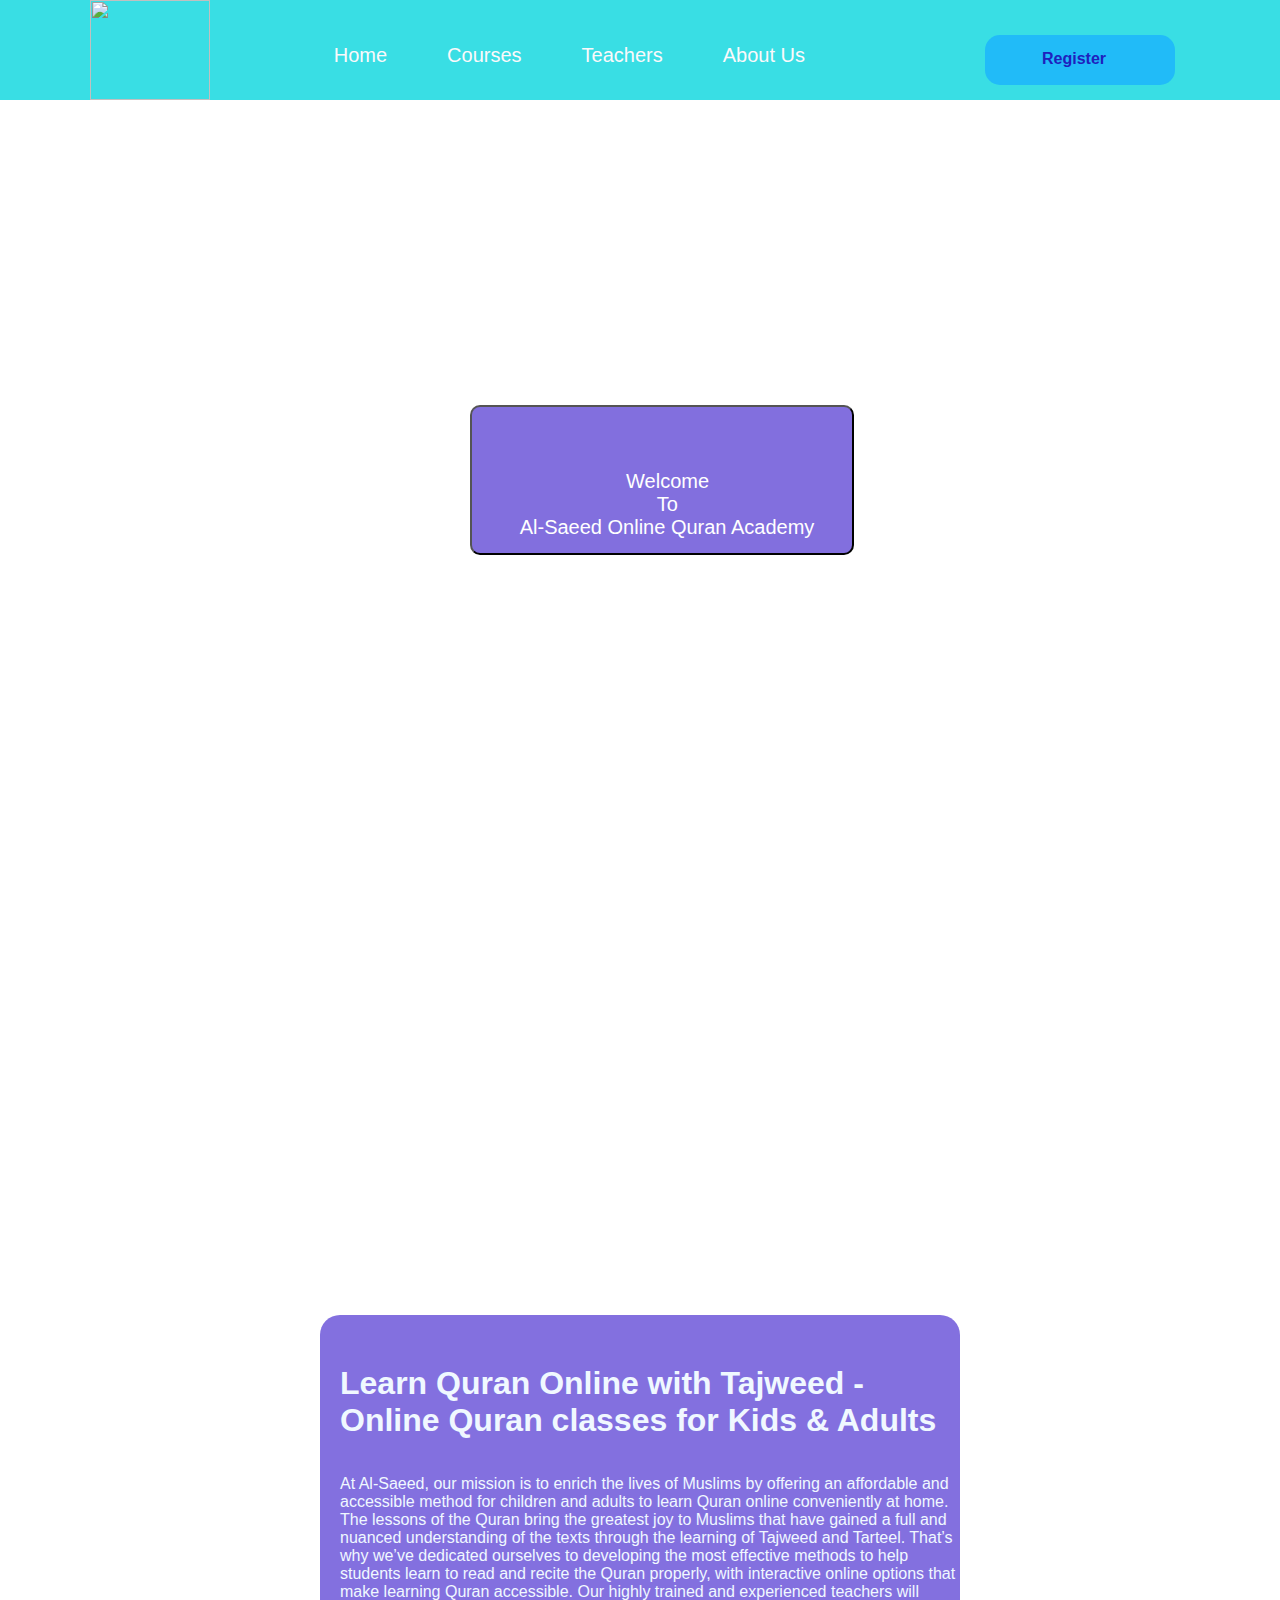
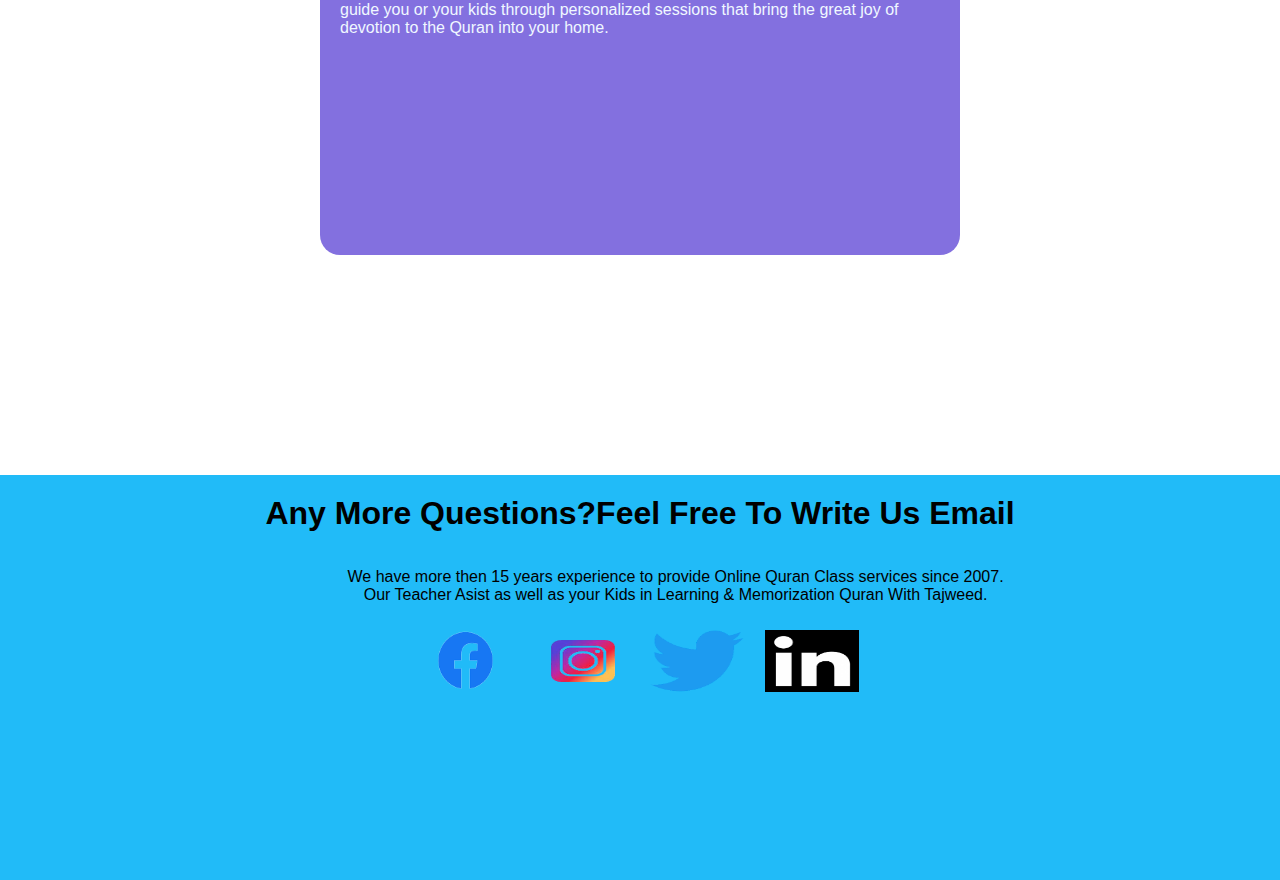
==== Index.html @ 219e6fc1 "Add files via upload" ====
<!DOCTYPE html>
<html lang="en">
<head>
    <meta charset="UTF-8">
    <meta http-equiv="X-UA-Compatible" content="IE=edge">
    <meta name="viewport" content="width=device-width, initial-scale=1.0">
    <title>Al-Saeed Online Quran Academy</title>
    <!--Css link-->
    <link rel="stylesheet" href="css.css">
    <!--Css link-->
</head>
<body>
    <!--Navigation Bar-->
    <div class="background1">
    <nav>
            <div class="logo">
                <img src="./images/logo3.png" width="120px" height="100px">
                   <ul>
                       <li><a href="Index.html">Home</a></li>
                       <li><a href="courses.html">Courses</a></li>
                       <li><a href="teachers.html">Teachers</a></li>
                       <li><a href="About us.html">About Us</a></li>
                       <a href="Register.html" class="button1">Register</a>
            </ul>
        </div>
    </nav>  
    <button class="main">
        <pre> 
   Welcome 
   To 
  Al-Saeed Online Quran Academy
         </pre>
    </button>          
    </div>
               
        <!--Navigation Bar Completed-->
                    
        <!--Home content-->
  <section class="Home">
    <div class="content">
        <h1>
            Learn Quran Online with Tajweed - Online Quran classes for Kids & Adults   
        </h1>        
        <br><br>
        At Al-Saeed, our mission is to enrich the lives of Muslims by offering an affordable and accessible method for 
        children and adults to learn Quran online conveniently at home. The lessons of the Quran bring the greatest joy 
        to Muslims that have gained a full and nuanced understanding of the texts through the learning of Tajweed and Tarteel.
        That’s why we’ve dedicated ourselves to developing the most effective methods to help students learn to read and 
        recite the Quran properly, with interactive online options that make learning Quran accessible. Our highly trained
        and experienced teachers will guide you or your kids through personalized sessions that bring the great joy of devotion to the Quran into your home.
     </div>
</section>
 <!--Home Content Completed-->

 <!--footer-->
 <div class="Footer">
             <h1>Any More Questions?Feel Free To Write Us Email</h1>
                <br><br>
                <p>
                <pre>
                We have more then 15 years experience to provide Online Quran Class services since 2007.
                Our Teacher Asist as well as your Kids in Learning & Memorization Quran With Tajweed.
                </pre>
            </p> 
            <div class="social">
                <a href="https://www.facebook.com"><img src="Images/fbb.png" width="120px" ></a>
                <a href="https://www.instagram.com"><img src="Images/insta1.png"></a>
                <a href="https://www.twitter.com"><img src="Images/twiter.png"></a>
                <a href="https://www.linkedin.com"><img src="Images/linkdn.png"></a>
        </div>
 </div>
 <!--Footer-->

</body>
</html>
---- css.css ----
*{
    margin: 0;
    padding: 0;
    font-family: sans-serif;
    box-sizing: border-box;

}
.background1{
    background-image: url(./images/pic21.jpg);
    margin-top: 5px;
    height: 130vh;
    background-position: center;
    background-repeat: no-repeat;
    background-size: cover;

}
/*--Navigation bar--*/
nav{
    position: fixed;
    top: 0;
    left: 0;
    width: 100%;
    height: 100px;
    padding: 0px 90px;
    box-sizing: border-box;
    background-color: #39dee4;
    z-index: 1;
}
nav.logo{
    padding: 10px 20px;
    float: left;
   
}
nav ul{
    list-style: none;
    float: right;
    padding: 15px ;
    padding-left: 50px;
    display: flex;
}
nav ul li a{
    line-height: 80px;
    color: rgb(251, 249, 251);
    padding: 20px 30px;
    text-decoration: none;
    font-size: 20px;
    font-weight: 500;
}
nav ul li a:hover{
    color: rgb(8, 51, 194);
}
.button1{

    background:rgb(33, 187, 248);
    color: rgb(31, 33, 189);
    text-decoration: none;
    border: 2px solid transparent;
    font-weight: bold;
    border-radius: 15px;
    transition: transform .3s;
    height: 50px;
    width: 190px;
    padding-left: 55px;
    padding-top: 13px;
    margin-top: 20px;
    margin-left: 150px;
    
}

.button1:hover{
    transform: scale(1.2);
}
/*--Naviation Bar Completed--*/

/*--Front Page--*/
button.main{
    height: 150px;
    width: 30%;
    border-radius: 10px;
    margin-left: 470px;
    margin-top: 400px;
    position: absolute;
    background-color:rgba(77, 50, 208, 0.7);
    padding-top: 40px;
    color: white;
    font-size: 20px;
    font-weight: 500;
}
/*--Front Page completed--*/

/*--Home--*/
.Home{
    background-image: url(./images/home.jpg);
    height: 100vh;
    background-position: center;
    background-repeat: no-repeat;
    background-size: cover;
}
.content{
    height: 60vh;
    width: 50%;
    padding-top:50px;
    padding-left: 20px;
    margin-left: 320px;
    margin-top: 140px;
    border-radius: 20px;
    background-color:  rgba(78, 51, 209, 0.7);
    color: aliceblue;
    position: absolute;
}
/*--Home Content Completed--*/
/*--courses page--*/
.background2{
    background-image: url(./images/course1.jpg);
    width: 100%;
    height: 120vh;
    background-position: center;
    background-repeat: no-repeat;
    background-size: cover;
 
}
.card{
     width: 400px;
     height: 10px;
     display: inline-block;
     border-radius: 40px;
     padding: 80px 5px;
     padding-right: 10px;
     padding-bottom: 120px;
     box-sizing: border-box;
     cursor: pointer; 
     margin: 110px;
     margin-left: 140px;
     margin-bottom: 0px;
     color: rgb(24, 17, 117);
     background-color: rgba(90, 213, 235, 0.7);
     font-weight: bolder;
     font-size: xx-large;
     font-family: Arial, 'Arial Narrow',  sans-serif;
     text-align: center;

}
.footer1{
    background-color:  #dd9645;
    height: 280px;
    width: 100%;
}
.col{
    padding-left: 60px;
    padding-top: 20PX;
    float: left;
    transition: transform .5s;
}
.col:hover{
    transform: translateY(-10px);
}
/*--courses page completed--*/

/*--Teachers page--*/
.background3{
    background-image: url(./images/quran-book.jpg);
    width: 100%;
    height: 160vh;
    background-position: center;
    background-repeat: no-repeat;
    background-size: cover;
}
.box2{
    height: 40vh;
    width: 100%;
    background-color: #5944d1;
    border-bottom: #000 solid;
}
.arabic1{
    padding-top: 130px;
    padding-left: 800px;
    font-size: larger;
}
.Eng1{
    padding-top: 0px;
    padding-left: 10px;
    font-weight: 400;
    font-size: x-large;
}
.flip-card {
    background-color: transparent;
    width: 350px;
    height: 400px;
    border: 2px solid #0e046e;
    perspective: 1000px; 
    margin-top: 150px;
    margin-left: 15%;
    display: inline-flex;
  }
  
  .flip-card-inner {
    position: relative;
    width: 100%;
    height: 100%;
    text-align: center;
    transition: transform 0.8s;
    transform-style: preserve-3d;
  }
.flip-card:hover .flip-card-inner{
    transform: rotateY(180deg);
}
  
.flip-card-front, .flip-card-back{
    position: absolute;
    width: 100%;
    height: 100%;
    -webkit-backface-visibility: hidden;
}
  
.flip-card-front{
    background-color: rgba(96, 211, 240, 0.6);
    color: black;
    padding-top: 120px;
}

.flip-card-back{
    background-color: rgb(137, 195, 253);
    color: black;
    padding: 30px;
    text-align: justify;
    transform: rotateY(180deg);
}

/*--Teachers page completed--*/

/*--About us page--*/
.box1{
    height: 40vh;
    width: 100%;
    background-color:  #5944d1;;
    border-bottom: #000 solid;
    

}
.arabic{
    padding-top: 130px;
    padding-left: 800px;
    font-weight: 600;
    font-size: x-large;
}
.Eng{
    padding-top: 0px;
    padding-left: 10px;
    font-weight: 400;
    font-size: x-large;
}
#wowslider-container1{
    z-index: -1;
}

.about{
    height: 60vh;
    width: 100%;
    background-color: #dd9645;
}
article{
    width: 34%;
    margin-left: 10%;
    background-color: rgba(55, 37, 17, 0.4);
    color: #000;
    display: block;
    float: left;
    text-align: center;
    padding: 50px ;
    margin-top: 30px;
    height: 300px;
    font-size: 14px;
    border-radius: 40px;
    text-align: justify;
}
/*--About us page completed--*/

/*--Reister form--*/
.background5{
    background-image: url(Images/reg\ pic.png);
    width: 100%;
    height: 120vh;
    margin-top: 70px;
    background-position: center;
    background-repeat: no-repeat;
    background-size: cover;

}  
.form-box{
    width: 400px;
    height: 480px;
    position: absolute;
    margin-left: 500px;
    margin-top: 160px;
    background: rgba(14, 185, 177, 0.2);
    padding: 10px;
    overflow: hidden;
    background-attachment: fixed;
    
}
.button-box{
    width: 220px;
    margin: 35px auto;
    position: relative;
    box-shadow: 0 0 20px 9px #2445ff1f;
    border-radius: 30px;
}
.toggle-btn{
    padding: 10px 30px;
    cursor: pointer;
    background: transparent;
    border: 0;
    outline: none;
    position: relative;
    color: #f2f1f5;
}
#btn{
    top: 0;
    left: 0;
    position: absolute;
    width: 110px;
    height: 100%;
    background: #0a8cf7;
    border-radius: 30px;
    transition: .5s;
}
.input-group-login{
    top: 150px;
    position: absolute;
    width: 280px;
    transition: .5s;
}
.input-group-register{
    top: 120px;
    position: absolute;
    width: 280px;
    transition: .5s;
}
.input-feild{
    width: 100%;
    padding: 10px 0;
    margin: 5px 0;
    border-left: 0;
    border-top: 0;
    border-right: 0;
    border-bottom: 2px solid #210d96;
    outline: none;
    background: rgba(15, 3, 85, 0.6)
}
.submit-btn{
    width: 85%;
    padding: 10px 30px;
    cursor: pointer;
    display: block;
    margin: auto;
    background: #0a8cf7;
    border: 0;
    outline: none;
    border-radius: 30px;
}
.check-box{
    margin: 30px 10px 34px 0;
    
}
span{
    color: #f2f1f5;
    font-size: 12px;
    bottom: 68px;
    position: absolute;
}
#login{
    left: 50px;
}
#login input{
    color:white;
    font-size: 15px;
}
#register input{
    color:white;
    font-size: 15px;
}
#register{
    left: 450px;
}
.Row{
    background-color: #dd9645;
    height: auto;
    width: 100%;
    text-align: center;
    padding-top: 30px;
}
.Row p{
    padding: 30px;
    font-size: large;
}
.column{
    background-color: #dd9645 ;
    text-align: left;
    padding: 50px; 
}



/*--Reister form completed--*/

/*--Footer--*/
.Footer{
    background-color: #21bbf8;
    height: 45vh;
    padding-top: 20px;
    text-align: center;
} 
.social img{
    width: 110px;
    height: 90px;
    padding: 8px;
    padding-bottom: 20px;
    margin-bottom: 0;
}  
/*--Footer completed--*/
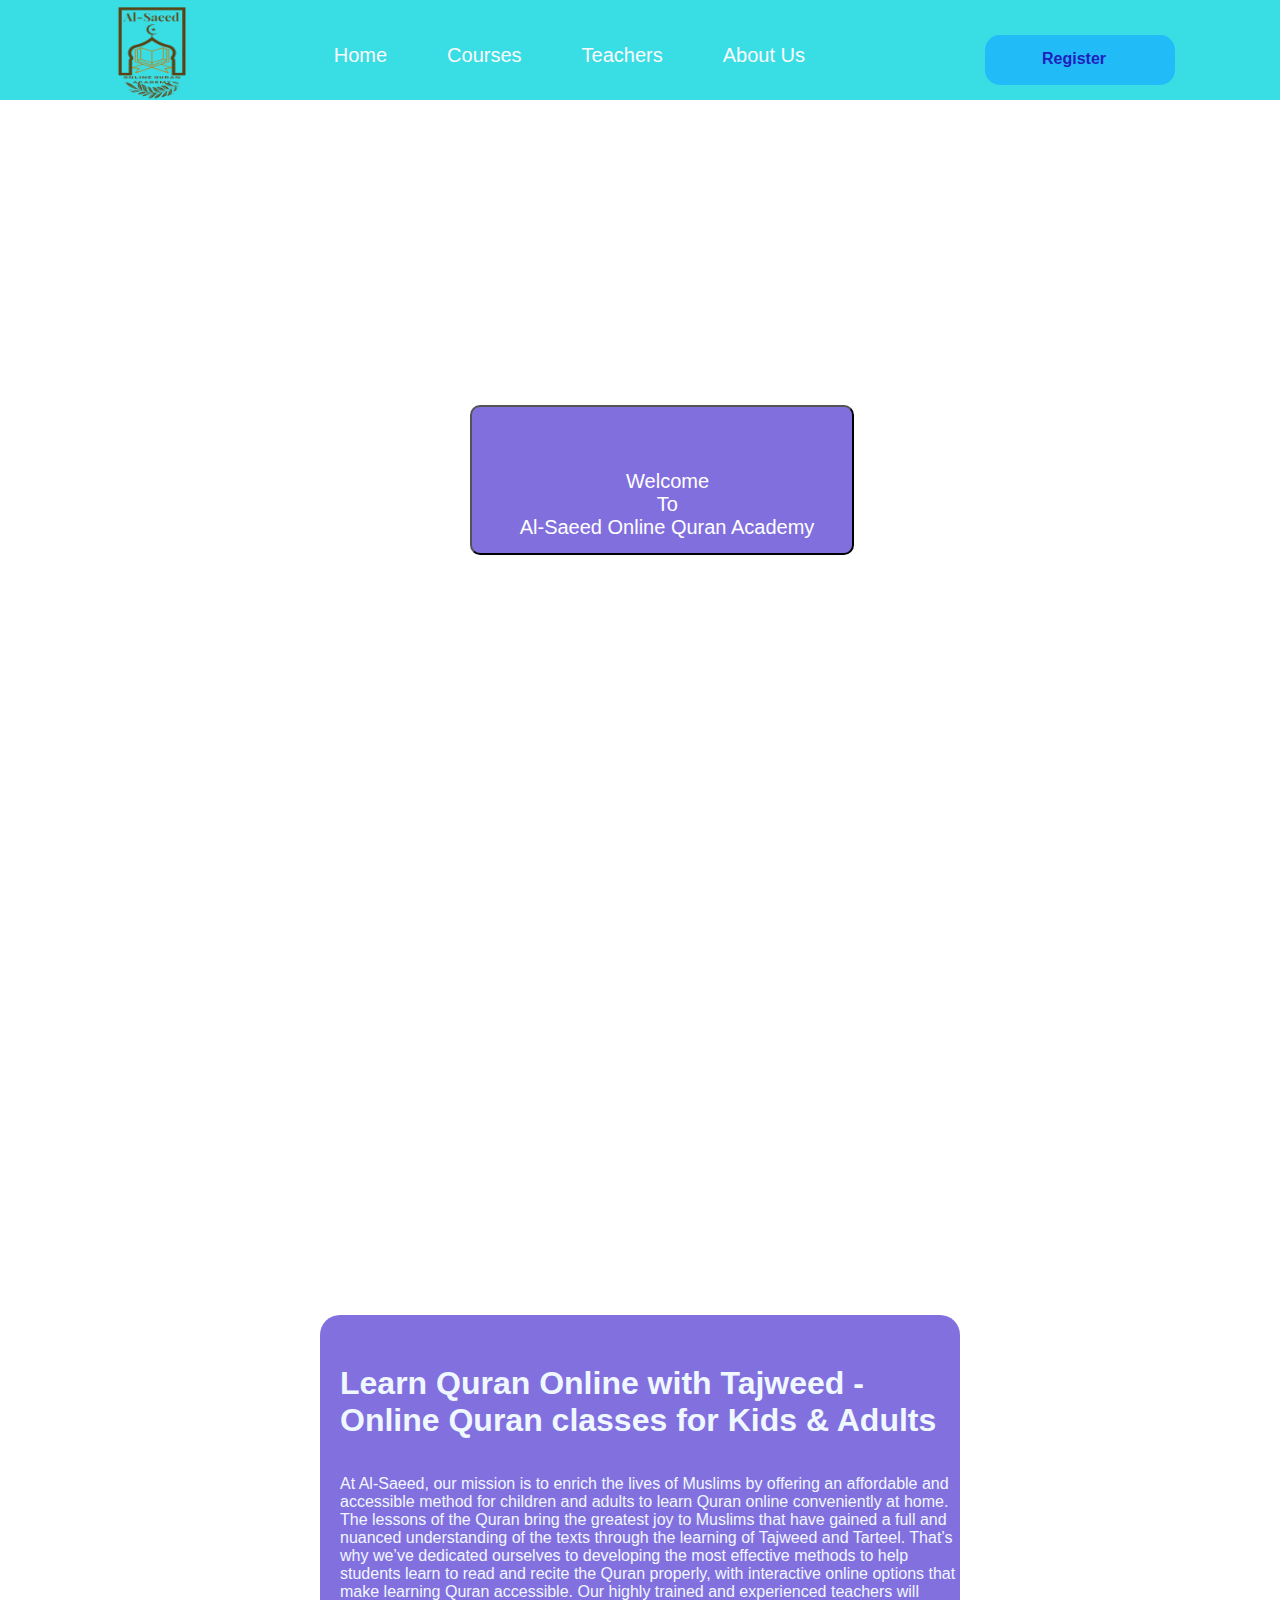
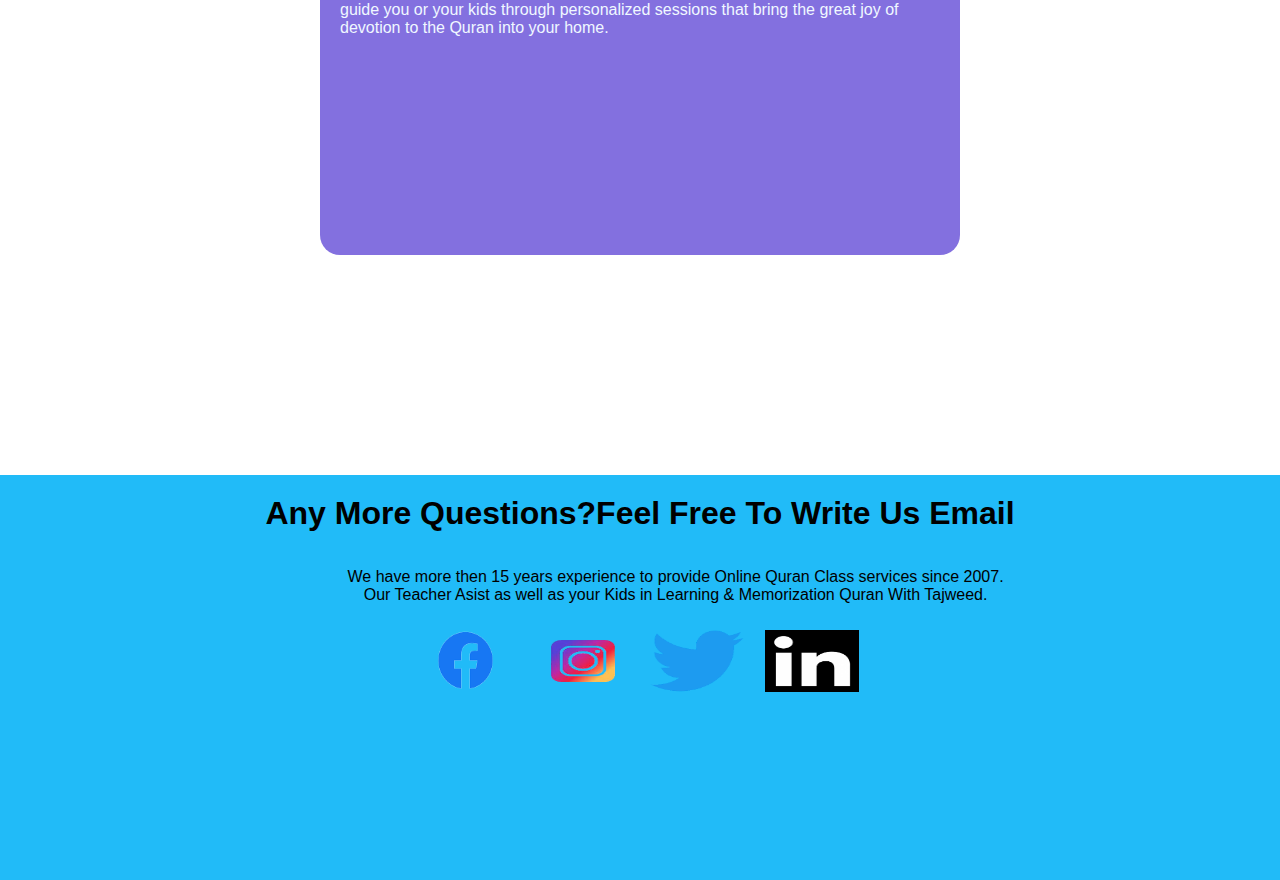
==== commit baba82c1: "Update Index.html" ====
--- a/Index.html
+++ b/Index.html
@@ -14,7 +14,7 @@
     <div class="background1">
     <nav>
             <div class="logo">
-                <img src="./images/logo3.png" width="120px" height="100px">
+                <img src="Images/logo3.png" width="120px" height="100px">
                    <ul>
                        <li><a href="Index.html">Home</a></li>
                        <li><a href="courses.html">Courses</a></li>
@@ -72,4 +72,4 @@
  <!--Footer-->
 
 </body>
-</html>+</html>
